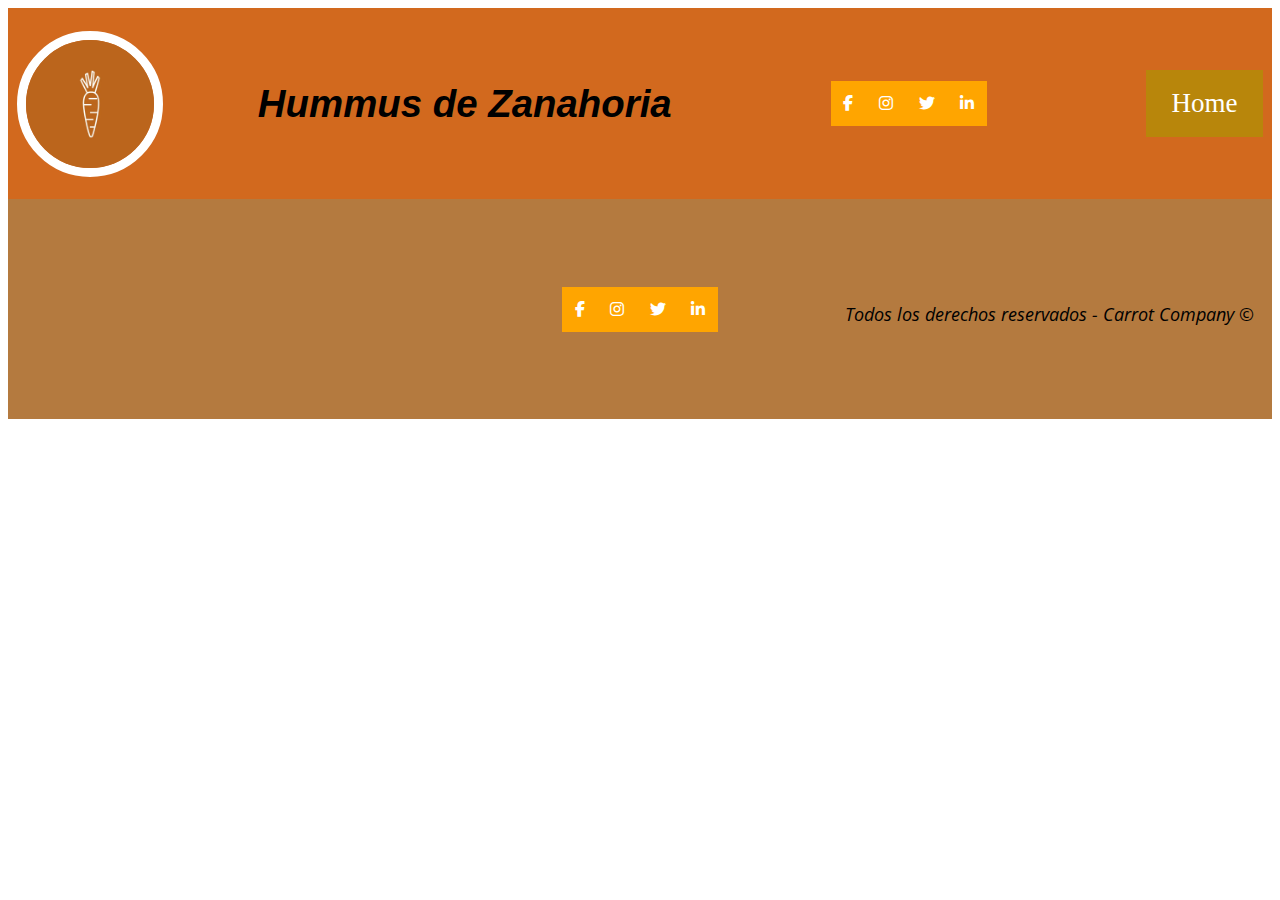
==== contactos.html @ 65119c97 "Add files via upload" ====
<!DOCTYPE html>
<html lang="en">
<head>
    <meta charset="UTF-8">
    <meta name="viewport" content="width=device-width, initial-scale=1.0">
    <link rel='stylesheet' type='text/css' media='screen' href='css/estilos.css'>
    <link rel="stylesheet" href="https://cdnjs.cloudflare.com/ajax/libs/font-awesome/6.4.0/css/all.min.css">

    <title>Contactos</title>
    
</head>
<body>
    <header class="encabezado">
        <div class="logo">
          <img src="./imagenes/logo.jpeg" alt="logo de la pag">
        </div>
        <div class="name">
          <h1> Hummus de Zanahoria</h1>
        </div>
        <div class="socialmedia">
          <a href="https://www.facebook.com/" class="caja1" > <i class="fab fa-facebook-f ">  </i> </a>
          <a href="https://www.instagram.com/" class="caja2"> <i class="fab fa-instagram"> </i>    </a>
          <a href="https://twitter.com/home" class="caja3">    <i class="fab fa-twitter"> </i> </a>
          <a href="https://www.linkedin.com/feed/" class="caja4"> <i class="fab fa-linkedin-in"> </i></a>
        </div>
        <nav><a href=" file:///Users/sebastianherrera/Desktop/Proyecto%20Front%20End%20Carolina/index.html" target="_blank">Home</a></nav>
      </header>
      <footer class="foot">
        <div class="mapleft">
            <iframe class="maps"  src="https://www.google.com/maps/embed?pb=!1m18!1m12!1m3!1d61928.99633589205!2d31.230104105541518!3d30.05664448825204!2m3!1f0!2f0!3f0!3m2!1i1024!2i768!4f13.1!3m3!1m2!1s0x145840ac90c2ed63%3A0x2fdb96e4e9f72e6f!2sCiudadela%20de%20El%20Cairo!5e0!3m2!1ses!2sar!4v1693670568900!5m2!1ses!2sar" width="400" height="300" style="border:0;" allowfullscreen="" loading="lazy" referrerpolicy="no-referrer-when-downgrade"></iframe>
        </div>
        <div class="social">
             <a href="https://www.facebook.com/" class="s1" > <i class="fab fa-facebook-f ">  </i> </a>
             <a href="https://www.instagram.com/" class="s2"> <i class="fab fa-instagram"> </i> </a>
             <a href="https://twitter.com/home" class="s3">    <i class="fab fa-twitter">     </i> </a>
             <a href="https://www.linkedin.com/feed/" class="s4"> <i class="fab fa-linkedin-in"> </i></a>
        </div>
        <div class="information">
            <p> Todos los derechos reservados - Carrot Company &copy;</p>
        </div> 
    </footer>
    </body>



</html>
---- css/estilos.css ----
@import url('https://fonts.googleapis.com/css2?family=Karla&family=Open+Sans&display=swap');
@import url('https://fonts.googleapis.com/css2?family=Dancing+Script:wght@400;500;600&family=Karla&family=Open+Sans&family=Rancho&display=swap');
 
 header{
    padding: 5vw;
    background-color: chocolate;
    text-align: center;
}
nav{
    display: flex;
    flex-direction: row;
    background-color: darkgoldenrod;
    justify-content: space-between;
}
nav a{
    color: white;
    padding: 2vh 2vw;
    text-decoration: none;
    font-size: 3vh;
  
    
}
nav a:hover{
    background-color: rgb(225, 118, 41);
}
.row{
    display: flex;
    flex-wrap: wrap;
    font-style: oblique;
    font-size: large;
}
aside{
    flex: 40vh;
    background-color: bisque;
    padding:2vh ;
}
.carrot{

    height: 26vh;
    border: 1vw solid white;
    border-radius: 2vh;
}
section{
    flex: 60%;
    background-color: burlywood;
    padding: 2vw ;
    font-style: oblique;
    font-size: larger;
}
footer{
    padding: 2vh;



    text-align: center;
    background-color: blanchedalmond;
}
@media screen and (max-width: 70vw) { nav, .row{
    flex-direction: column;
}}
.encabezado{
    display: flex;
    justify-content: space-between;
    align-items: center;
    color: black;
    padding: 1vh;
}
.logo img{
    float:left;
    width: 10vw;
    border: 1vh solid white;
    opacity: 1;
    border-radius: 30vh;
    
 }
 .name{ 
    text-align: center;
    margin: 0;
    font-family:'Trebuchet MS', 'Lucida Sans Unicode', 'Lucida Grande', 'Lucida Sans', Arial, sans-serif;
    text-decoration:solid;
    font-size:larger;
    font-style: oblique;
}
 .socialmedia  {
    display: flex;
    margin:  5vw;
    text-align: center;}
 
 :root{--facebook: #3b5999; --instagram: #e4405f; --twitter: #55acee; --linkedin: #0077B5; --whatsapp: #25D366; --color-primary:rgb(227, 164, 46) ;}
 
     
     .socialmedia a:hover {
      transform: translateY(-1vh) scale(1);
      filter: none;}
     
     .socialmedia a { 
        display: block; 
        padding: 0 1vw ; 
        background: orange ; 
        color: white;
         line-height: 5vh; }
     .socialmedia .caja1:hover { background: var(--facebook);}
     .socialmedia .caja2:hover{ background: var(--instagram);}
     .socialmedia .caja3:hover{ background: var(--twitter);}
     .socialmedia .caja4:hover { background: var(--linkedin);}

 .video{
    width: 50vw;
    
 }
 .caja{
    font-size: 24vh;
    
 }
 .foot{
    display: flex;
    justify-content: space-between;
    align-items: center;
    background-color: rgb(180, 122, 63);
    padding: 2vh;
 }
 .mapleft{
    flex:1;
   
 }
 .maps{
    height: 20vh;
    
    border-radius: 1vw;
    
 }
 .social {
    display: flex;
    justify-content: center;
    text-decoration: none;
    
    
    
}
aside{ font-family: 'Dancing Script', cursive;
    font-family: 'Karla', sans-serif;
    font-family: 'Open Sans', sans-serif;
    font-family: 'Rancho', cursive;

}
      
 .information{
    flex: 1;
    text-align: right;
    font-style: oblique; 
    font-size: 2vh;
    margin-top: 1vh;
    justify-content: right;

}
.information{
    font-family: 'Karla', sans-serif;
font-family: 'Open Sans', sans-serif;
}

 section{
    font-family: 'Karla', sans-serif;
font-family: 'Open Sans', sans-serif;
}
.social a:hover  {
 transform: translateY(-1vh) scale(1);
 filter: none;}

.social a { 
     display: block;
     padding: 0 1vw ;
     background: orange ; 
     color: white; 
     line-height: 5vh; }

.social .s1:hover { background: var(--facebook);}
.social .s2:hover{ background: var(--instagram);}
.social .s3:hover{ background: var(--twitter);}
.social .s4:hover { background: var(--linkedin);}
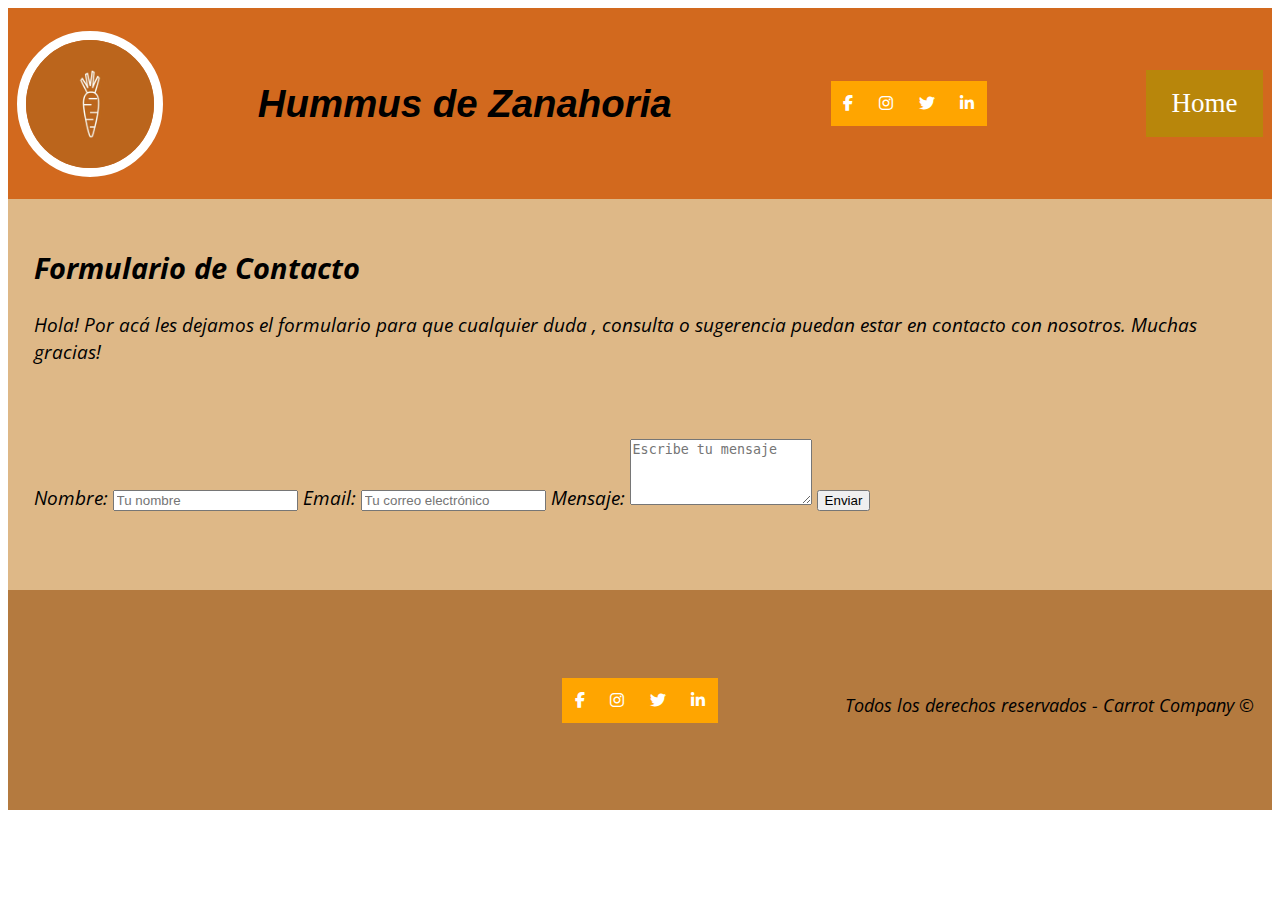
==== commit 80ee22c9: "Add files via upload" ====
--- a/contactos.html
+++ b/contactos.html
@@ -25,6 +25,46 @@
         </div>
         <nav><a href=" file:///Users/sebastianherrera/Desktop/Proyecto%20Front%20End%20Carolina/index.html" target="_blank">Home</a></nav>
       </header>
+      <section id="formulario">
+         <h2>Formulario de Contacto</h2>
+          <p> Hola! Por acá les dejamos el formulario para que cualquier duda , consulta o sugerencia puedan estar en contacto con nosotros. Muchas gracias!</p>
+          <br>
+          <br>
+          <form>
+            <label for="nombre">Nombre:</label>
+            <input type="text" id="nombre" name="nombre" placeholder="Tu nombre" required>
+
+            <label for="email">Email:</label>
+            <input type="email" id="email" name="email" placeholder="Tu correo electrónico" required>
+
+            <label for="mensaje">Mensaje:</label>
+            <textarea id="mensaje" name="mensaje" placeholder="Escribe tu mensaje" rows="4" required></textarea>
+
+            <input type="submit" value="Enviar">
+        </form>
+        <br>
+        <br>
+    </section>
+</body>
+</html>
+
+
+
+
+
+
+
+
+
+
+
+
+
+
+
+
+
+      
       <footer class="foot">
         <div class="mapleft">
             <iframe class="maps"  src="https://www.google.com/maps/embed?pb=!1m18!1m12!1m3!1d61928.99633589205!2d31.230104105541518!3d30.05664448825204!2m3!1f0!2f0!3f0!3m2!1i1024!2i768!4f13.1!3m3!1m2!1s0x145840ac90c2ed63%3A0x2fdb96e4e9f72e6f!2sCiudadela%20de%20El%20Cairo!5e0!3m2!1ses!2sar!4v1693670568900!5m2!1ses!2sar" width="400" height="300" style="border:0;" allowfullscreen="" loading="lazy" referrerpolicy="no-referrer-when-downgrade"></iframe>
--- a/css/estilos.css
+++ b/css/estilos.css
@@ -178,4 +178,20 @@
 .social .s3:hover{ background: var(--twitter);}
 .social .s4:hover { background: var(--linkedin);}
 
- +
+@media screen and (max-width: 768px) {
+    .video {
+      display: block; 
+    }
+  }
+  
+ 
+  @media screen and (min-width: 769px) {
+    .video{
+      display: none; 
+    }
+  }
+  @media screen and (max-width: 767px) {
+    section {
+      font-size: 2vh;
+    }}